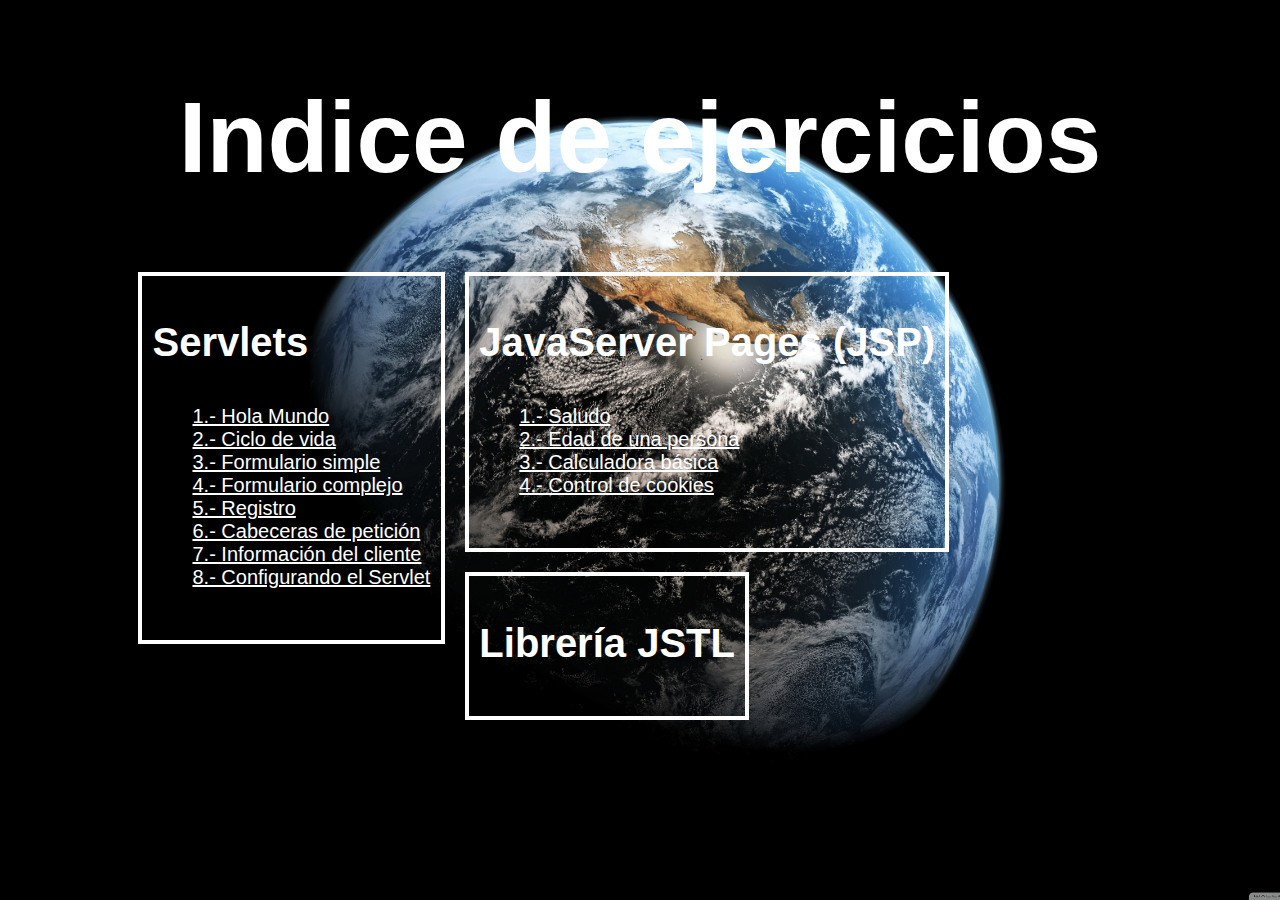
==== src/main/webapp/index.html @ 9708fc3f "Initial commit" ====
<!DOCTYPE html>
<!--
To change this license header, choose License Headers in Project Properties.
To change this template file, choose Tools | Templates
and open the template in the editor.
-->
<html>
    <head>
        <title>SERVLETS</title>
        <meta charset="UTF-8">
        <meta name="viewport" content="width=device-width, initial-scale=1.0">
        <link rel="stylesheet" type="text/css" href="CSS/normalizer.css">
        <link rel="stylesheet" type="text/css" href="CSS/estilos.css">
    </head>
    <body>
        <h1>Indice de ejercicios</h1>

        <div id="izq">
            <h2>Servlets</h2>
            <ul>
                <li><a href="HolaMundo">1.- Hola Mundo</a></li>
                <li><a href="CicloVida">2.- Ciclo de vida</a></li>
                <li><a href="HTML/formularioSimple.html">3.- Formulario simple</a></li>
                <li><a href="HTML/formularioComplejo.html">4.- Formulario complejo</a></li>
                <li><a href="HTML/registro.html">5.- Registro</a></li>
                <li><a href="Cabecera">6.- Cabeceras de petición</a></li>
                <li><a href="Cliente">7.- Información del cliente</a></li>
                <li><a href="HTML/error404.html">8.- Configurando el Servlet</a></li>
            </ul>
        </div>

         <div id="cen">
            <h2>JavaServer Pages (JSP)</h2>
            <ul>
                <li><a href="HTML/saludo.html">1.- Saludo</a></li>
                <li><a href="HTML/edadPersona.html">2.- Edad de una persona</a></li>
                <li><a href="JSP/calculadoraSimple.jsp">3.- Calculadora básica</a></li>
                <li><a href="JSP/menuCookie.jsp">4.- Control de cookies</a></li>
            </ul>
        </div>

        <div id="der">
            <h2>Librería JSTL</h2>
            <ul>
            </ul>
        </div>
    </body>
</html>
---- src/main/webapp/CSS/normalizer.css ----
/*
To change this license header, choose License Headers in Project Properties.
To change this template file, choose Tools | Templates
and open the template in the editor.
*/
/* 
    Created on : 20 sept. 2018, 11:41:49
    Author     : paco
*/

/*! normalize.css v8.0.0 | MIT License | github.com/necolas/normalize.css */

/* Document
   ========================================================================== */

/**
 * 1. Correct the line height in all browsers.
 * 2. Prevent adjustments of font size after orientation changes in iOS.
 */

html {
  line-height: 1.15; /* 1 */
  -webkit-text-size-adjust: 100%; /* 2 */
}

/* Sections
   ========================================================================== */

/**
 * Remove the margin in all browsers.
 */

body {
  margin: 0;
}

/**
 * Correct the font size and margin on `h1` elements within `section` and
 * `article` contexts in Chrome, Firefox, and Safari.
 */

h1 {
  font-size: 2em;
  margin: 0.67em 0;
}

/* Grouping content
   ========================================================================== */

/**
 * 1. Add the correct box sizing in Firefox.
 * 2. Show the overflow in Edge and IE.
 */

hr {
  box-sizing: content-box; /* 1 */
  height: 0; /* 1 */
  overflow: visible; /* 2 */
}

/**
 * 1. Correct the inheritance and scaling of font size in all browsers.
 * 2. Correct the odd `em` font sizing in all browsers.
 */

pre {
  font-family: monospace, monospace; /* 1 */
  font-size: 1em; /* 2 */
}

/* Text-level semantics
   ========================================================================== */

/**
 * Remove the gray background on active links in IE 10.
 */

a {
  background-color: transparent;
}

/**
 * 1. Remove the bottom border in Chrome 57-
 * 2. Add the correct text decoration in Chrome, Edge, IE, Opera, and Safari.
 */

abbr[title] {
  border-bottom: none; /* 1 */
  text-decoration: underline; /* 2 */
  text-decoration: underline dotted; /* 2 */
}

/**
 * Add the correct font weight in Chrome, Edge, and Safari.
 */

b,
strong {
  font-weight: bolder;
}

/**
 * 1. Correct the inheritance and scaling of font size in all browsers.
 * 2. Correct the odd `em` font sizing in all browsers.
 */

code,
kbd,
samp {
  font-family: monospace, monospace; /* 1 */
  font-size: 1em; /* 2 */
}

/**
 * Add the correct font size in all browsers.
 */

small {
  font-size: 80%;
}

/**
 * Prevent `sub` and `sup` elements from affecting the line height in
 * all browsers.
 */

sub,
sup {
  font-size: 75%;
  line-height: 0;
  position: relative;
  vertical-align: baseline;
}

sub {
  bottom: -0.25em;
}

sup {
  top: -0.5em;
}

/* Embedded content
   ========================================================================== */

/**
 * Remove the border on images inside links in IE 10.
 */

img {
  border-style: none;
}

/* Forms
   ========================================================================== */

/**
 * 1. Change the font styles in all browsers.
 * 2. Remove the margin in Firefox and Safari.
 */

button,
input,
optgroup,
select,
textarea {
  font-family: inherit; /* 1 */
  font-size: 100%; /* 1 */
  line-height: 1.15; /* 1 */
  margin: 0; /* 2 */
}

/**
 * Show the overflow in IE.
 * 1. Show the overflow in Edge.
 */

button,
input { /* 1 */
  overflow: visible;
}

/**
 * Remove the inheritance of text transform in Edge, Firefox, and IE.
 * 1. Remove the inheritance of text transform in Firefox.
 */

button,
select { /* 1 */
  text-transform: none;
}

/**
 * Correct the inability to style clickable types in iOS and Safari.
 */

button,
[type="button"],
[type="reset"],
[type="submit"] {
  -webkit-appearance: button;
}

/**
 * Remove the inner border and padding in Firefox.
 */

button::-moz-focus-inner,
[type="button"]::-moz-focus-inner,
[type="reset"]::-moz-focus-inner,
[type="submit"]::-moz-focus-inner {
  border-style: none;
  padding: 0;
}

/**
 * Restore the focus styles unset by the previous rule.
 */

button:-moz-focusring,
[type="button"]:-moz-focusring,
[type="reset"]:-moz-focusring,
[type="submit"]:-moz-focusring {
  outline: 1px dotted ButtonText;
}

/**
 * Correct the padding in Firefox.
 */

fieldset {
  padding: 0.35em 0.75em 0.625em;
}

/**
 * 1. Correct the text wrapping in Edge and IE.
 * 2. Correct the color inheritance from `fieldset` elements in IE.
 * 3. Remove the padding so developers are not caught out when they zero out
 *    `fieldset` elements in all browsers.
 */

legend {
  box-sizing: border-box; /* 1 */
  color: inherit; /* 2 */
  display: table; /* 1 */
  max-width: 100%; /* 1 */
  padding: 0; /* 3 */
  white-space: normal; /* 1 */
}

/**
 * Add the correct vertical alignment in Chrome, Firefox, and Opera.
 */

progress {
  vertical-align: baseline;
}

/**
 * Remove the default vertical scrollbar in IE 10+.
 */

textarea {
  overflow: auto;
}

/**
 * 1. Add the correct box sizing in IE 10.
 * 2. Remove the padding in IE 10.
 */

[type="checkbox"],
[type="radio"] {
  box-sizing: border-box; /* 1 */
  padding: 0; /* 2 */
}

/**
 * Correct the cursor style of increment and decrement buttons in Chrome.
 */

[type="number"]::-webkit-inner-spin-button,
[type="number"]::-webkit-outer-spin-button {
  height: auto;
}

/**
 * 1. Correct the odd appearance in Chrome and Safari.
 * 2. Correct the outline style in Safari.
 */

[type="search"] {
  -webkit-appearance: textfield; /* 1 */
  outline-offset: -2px; /* 2 */
}

/**
 * Remove the inner padding in Chrome and Safari on macOS.
 */

[type="search"]::-webkit-search-decoration {
  -webkit-appearance: none;
}

/**
 * 1. Correct the inability to style clickable types in iOS and Safari.
 * 2. Change font properties to `inherit` in Safari.
 */

::-webkit-file-upload-button {
  -webkit-appearance: button; /* 1 */
  font: inherit; /* 2 */
}

/* Interactive
   ========================================================================== */

/*
 * Add the correct display in Edge, IE 10+, and Firefox.
 */

details {
  display: block;
}

/*
 * Add the correct display in all browsers.
 */

summary {
  display: list-item;
}

/* Misc
   ========================================================================== */

/**
 * Add the correct display in IE 10+.
 */

template {
  display: none;
}

/**
 * Add the correct display in IE 10.
 */

[hidden] {
  display: none;
}
---- src/main/webapp/CSS/estilos.css ----
/*
To change this license header, choose License Headers in Project Properties.
To change this template file, choose Tools | Templates
and open the template in the editor.
*/
/* 
    Created on : 20 sept. 2018, 11:41:37
    Author     : paco
*/
*{
    box-sizing: border-box; 
}

body{
    background-image: url(../IMAGE/earth.jpg);
    background-position: center center;
    background-repeat: no-repeat;
    background-attachment: fixed;
    background-size: cover;
    background-color: black;
    padding: 10%;
    padding-top: 1%;
    color: white;
    font-family: sans-serif;
    text-align:center;
    margin:0 auto;
    font-size: 40px;
}

a { 
    color: #ffffff; 
}

h1{
    font-size: 100px;
}

h2{
    font-size: 40px;
}


li{
    list-style-type: none;
    font-size: 20px;
    text-align: left;
}

#izq{
    /*display: inline-block;*/
    float: left;
    text-align: left;
    border: 4px white solid;
    padding: 1%;
    margin: 1%;
}

#cen{
    /*display: inline-block;*/
    float: left;
    text-align: left;
    margin-left: 8%;
    margin-right: 8%;
    border: 4px white solid;
    padding: 1%;
    margin: 1%;
}

#der{
    /*display: inline-block;*/
    float: left;
    text-align: left;
    border: 4px white solid;
    padding: 1%;
    margin: 1%;
}

form{
    /*background-color: white;*/
    opacity: 0.9;
    color: black;
    font-size: 20px;
}
fieldset{
    padding: 10px;
    margin: 0;
    text-align: center;
    margin-bottom: 5%;
}

label, input, button{
    margin: 1%;
    display: inline-block;
}

label{
    width: 250px;
}


legend {
    width: 400px;
    overflow: hidden;
    border: 6px groove #ccc;
    background: white;
    font-weight:bold;
}

fieldset {
    border:6px groove #ccc; /* Borde */
    background: white; /* Color de fondo */
    color:black; /* Color del texto de todo el contenido */
    opacity: 0.9;
}

button{
    background-color: white;
    border:2px groove #000;
    padding: 10px;
    text-align: center;
    text-decoration: none;
    display: inline-block;
    font-size: 16px;
    border-radius: 45px;
    transition-duration: 0.4s;
}

button:hover {
    background-color: black;
    border:2px groove #fff;
    padding: 10px 20px;
    text-align: center;
    text-decoration: none;
    display: inline-block;
    font-size: 16px;
    border-radius: 45px;
    color: white;
}
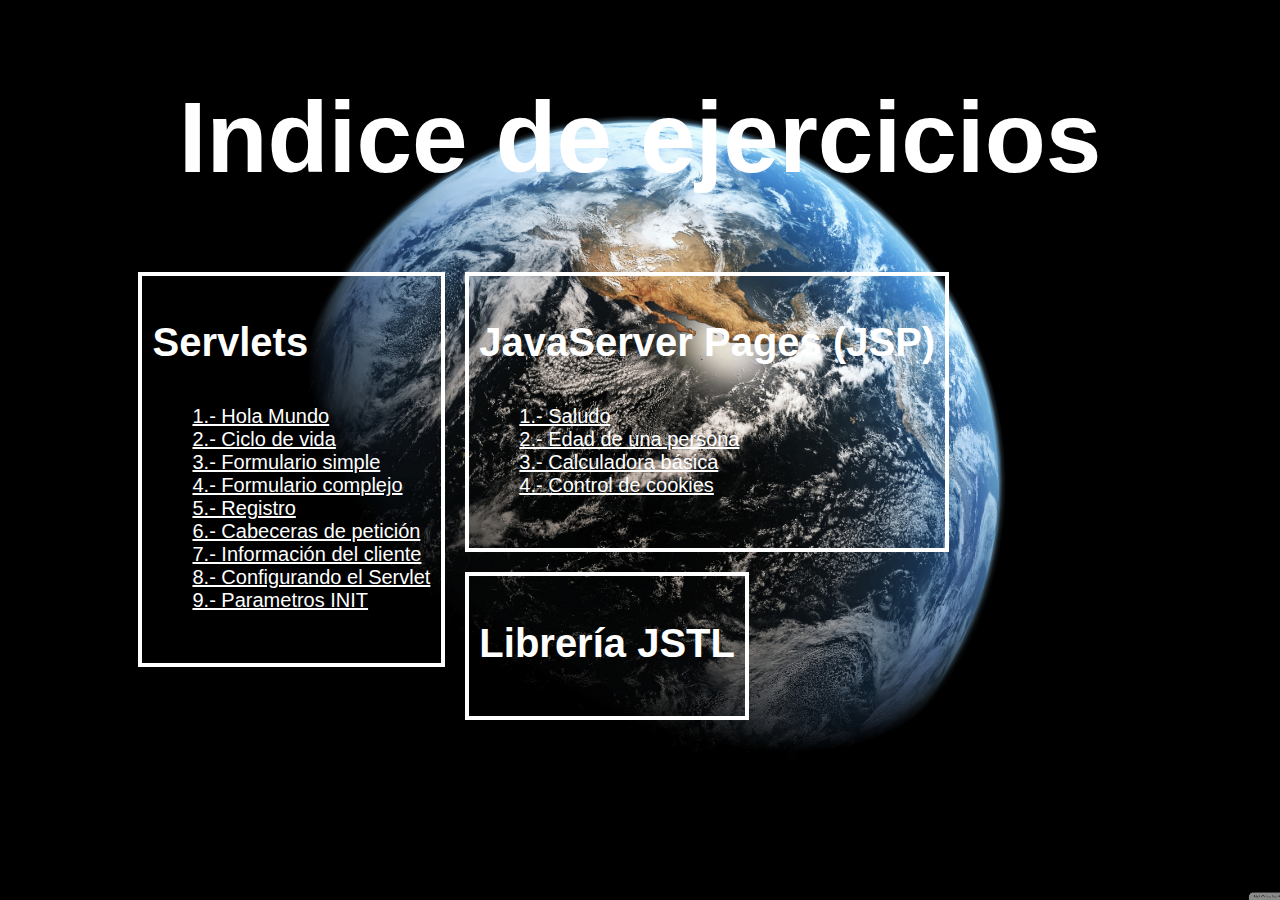
==== commit 6c05f78b: "Segundo commit" ====
--- a/src/main/webapp/index.html
+++ b/src/main/webapp/index.html
@@ -26,6 +26,7 @@
                 <li><a href="Cabecera">6.- Cabeceras de petición</a></li>
                 <li><a href="Cliente">7.- Información del cliente</a></li>
                 <li><a href="HTML/error404.html">8.- Configurando el Servlet</a></li>
+                <li><a href="ParametrosInitCliente">9.- Parametros INIT</a></li>
             </ul>
         </div>
 
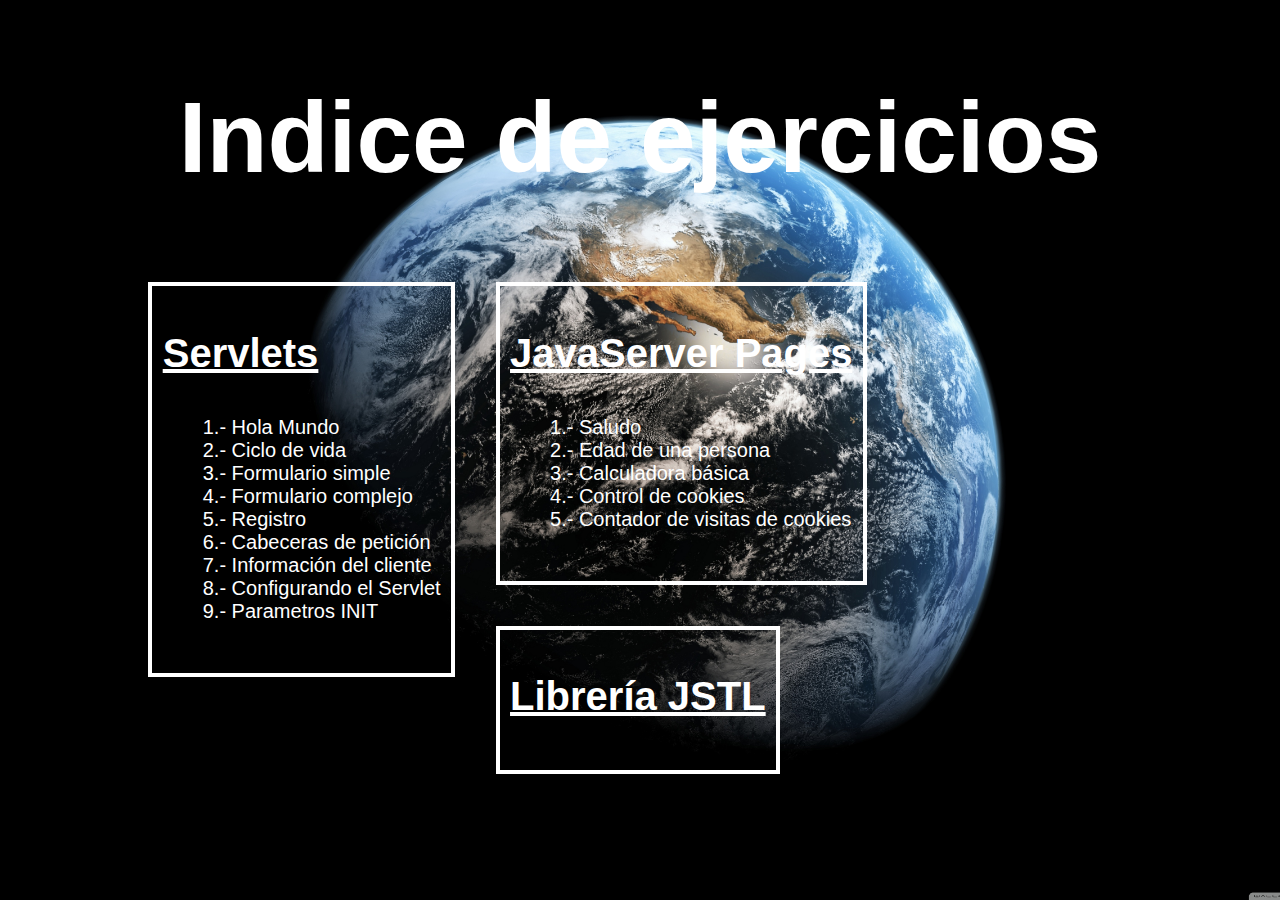
==== commit c1720f89: "Tercer Commit" ====
--- a/src/main/webapp/index.html
+++ b/src/main/webapp/index.html
@@ -31,12 +31,13 @@
         </div>
 
          <div id="cen">
-            <h2>JavaServer Pages (JSP)</h2>
+            <h2>JavaServer Pages</h2>
             <ul>
                 <li><a href="HTML/saludo.html">1.- Saludo</a></li>
                 <li><a href="HTML/edadPersona.html">2.- Edad de una persona</a></li>
                 <li><a href="JSP/calculadoraSimple.jsp">3.- Calculadora básica</a></li>
                 <li><a href="JSP/menuCookie.jsp">4.- Control de cookies</a></li>
+                <li><a href="JSP/contadorVisitasCookies.jsp">5.- Contador de visitas de cookies</a></li>
             </ul>
         </div>
 
--- a/src/main/webapp/CSS/estilos.css
+++ b/src/main/webapp/CSS/estilos.css
@@ -29,6 +29,15 @@
 
 a { 
     color: #ffffff; 
+    text-decoration: none;
+}
+
+
+#menuCookies{
+    color: #000;
+}
+#menuCookies:hover{
+    color: #fff;
 }
 
 h1{
@@ -37,6 +46,7 @@
 
 h2{
     font-size: 40px;
+    text-decoration: underline white;
 }
 
 
@@ -52,7 +62,7 @@
     text-align: left;
     border: 4px white solid;
     padding: 1%;
-    margin: 1%;
+    margin: 2%;
 }
 
 #cen{
@@ -63,7 +73,7 @@
     margin-right: 8%;
     border: 4px white solid;
     padding: 1%;
-    margin: 1%;
+    margin: 2%;
 }
 
 #der{
@@ -72,7 +82,7 @@
     text-align: left;
     border: 4px white solid;
     padding: 1%;
-    margin: 1%;
+    margin: 2%;
 }
 
 form{
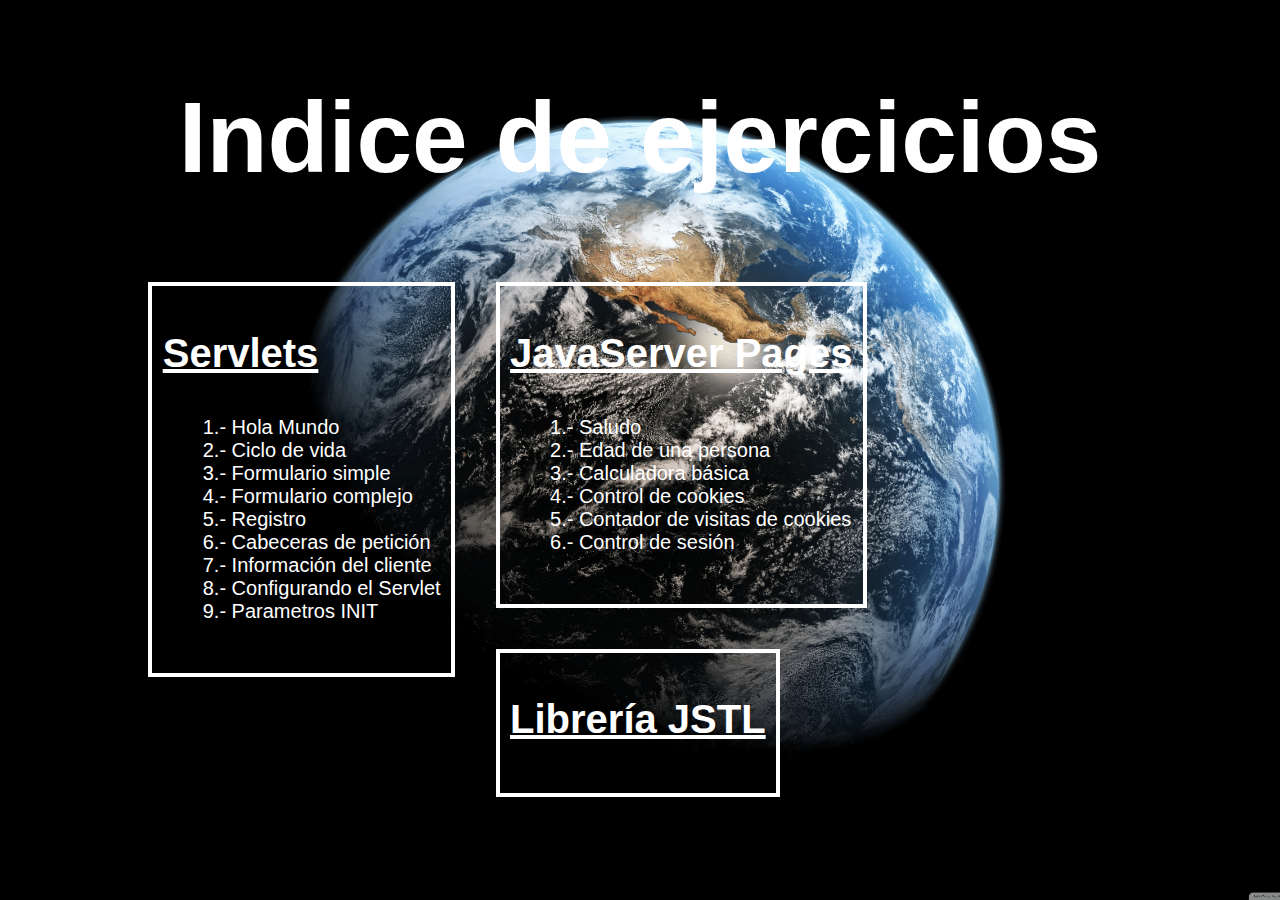
==== commit d30e1f1b: "control de sesiones hecho" ====
--- a/src/main/webapp/index.html
+++ b/src/main/webapp/index.html
@@ -35,9 +35,10 @@
             <ul>
                 <li><a href="HTML/saludo.html">1.- Saludo</a></li>
                 <li><a href="HTML/edadPersona.html">2.- Edad de una persona</a></li>
-                <li><a href="JSP/calculadoraSimple.jsp">3.- Calculadora básica</a></li>
+                <li><a href="JSP/calculadoraBasica.jsp">3.- Calculadora básica</a></li>
                 <li><a href="JSP/menuCookie.jsp">4.- Control de cookies</a></li>
                 <li><a href="JSP/contadorVisitasCookies.jsp">5.- Contador de visitas de cookies</a></li>
+                <li><a href="JSP/menuSesion.jsp">6.- Control de sesión</a></li>
             </ul>
         </div>
 
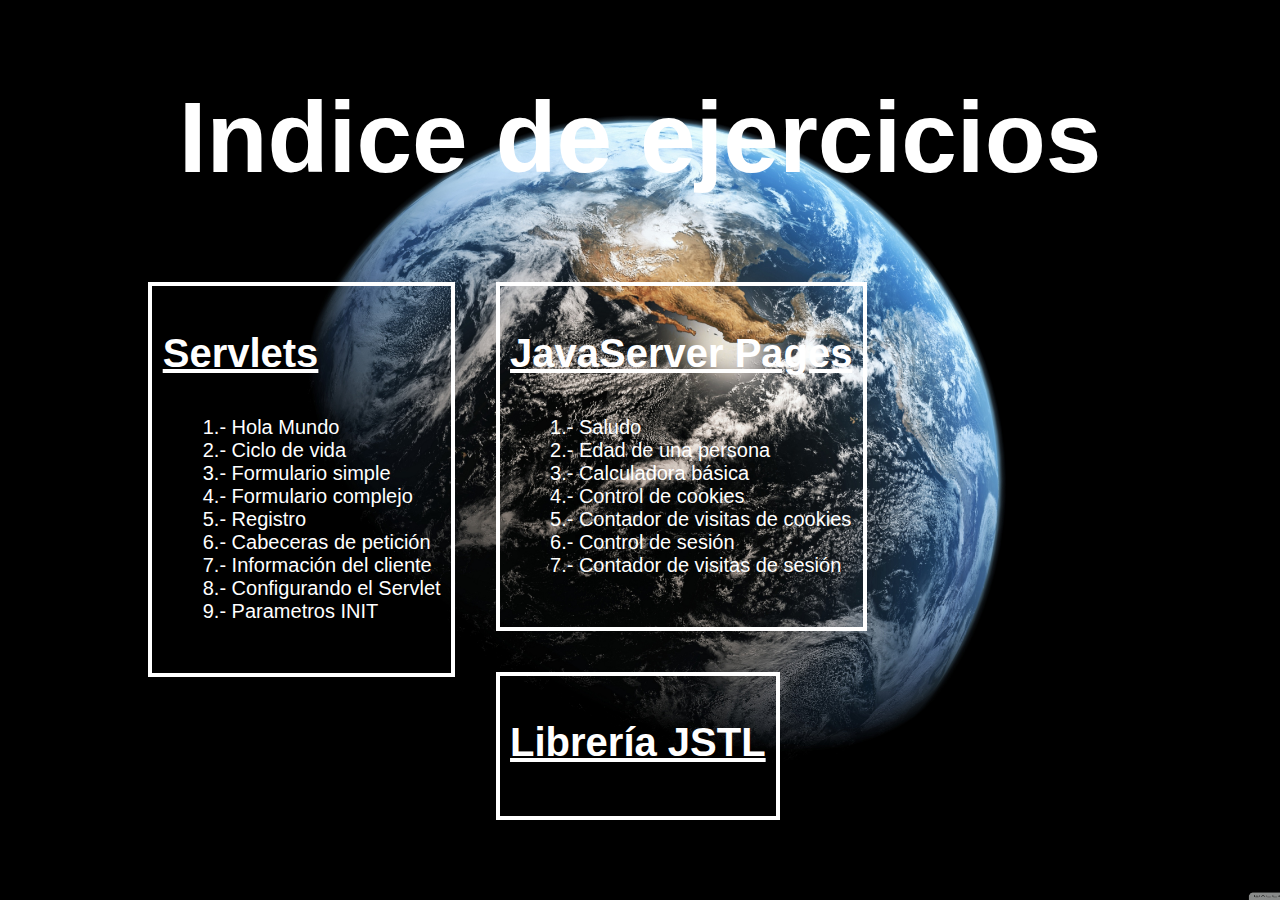
==== commit a2fdb2e4: "Realizando el contador de visitas con sesiones" ====
--- a/src/main/webapp/index.html
+++ b/src/main/webapp/index.html
@@ -39,6 +39,7 @@
                 <li><a href="JSP/menuCookie.jsp">4.- Control de cookies</a></li>
                 <li><a href="JSP/contadorVisitasCookies.jsp">5.- Contador de visitas de cookies</a></li>
                 <li><a href="JSP/menuSesion.jsp">6.- Control de sesión</a></li>
+                <li><a href="JSP/contadorVisitasSesiones.jsp">7.- Contador de visitas de sesión</a></li>
             </ul>
         </div>
 
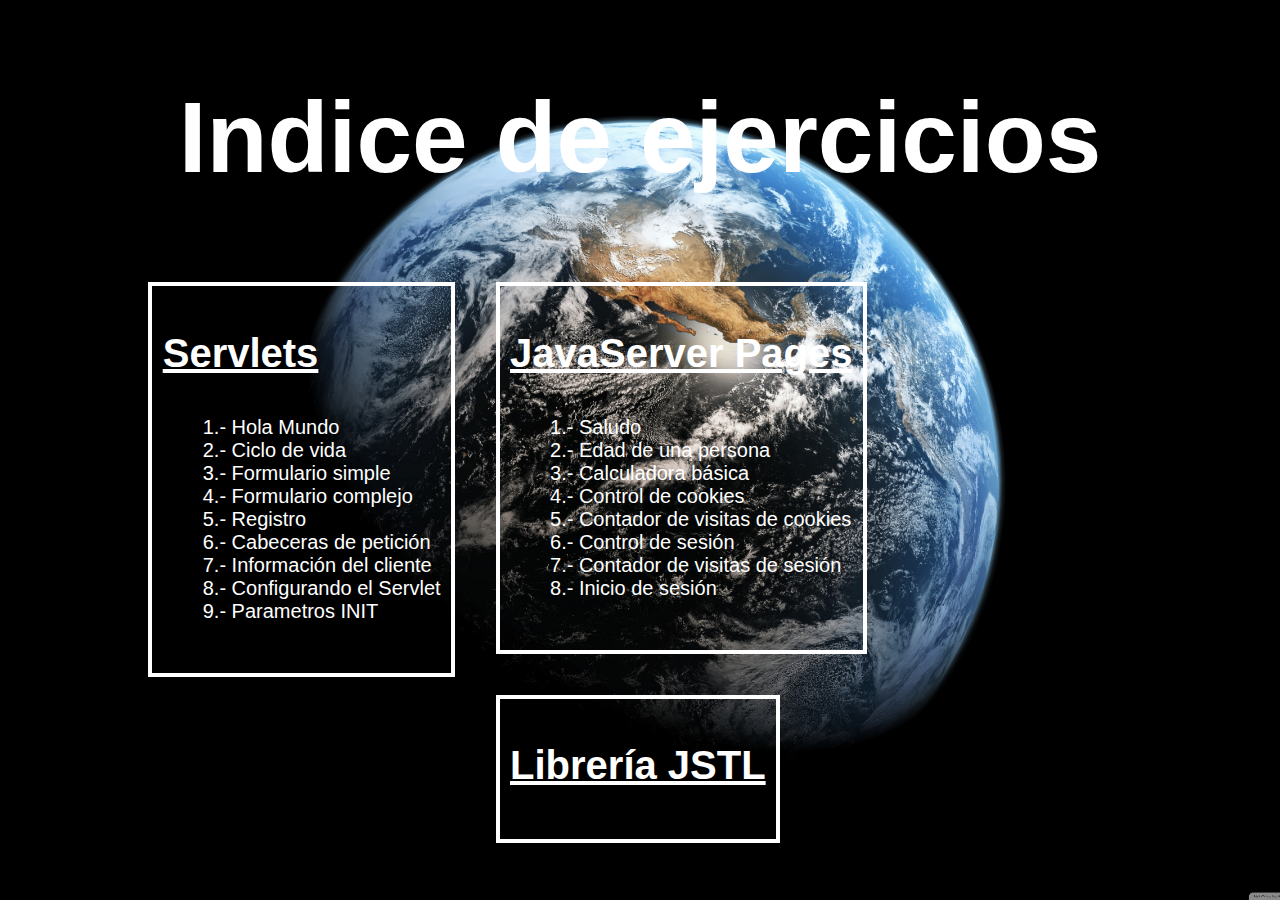
==== commit 1f3010d7: "Login hecho, faltan cookies y usuario erróneo" ====
--- a/src/main/webapp/index.html
+++ b/src/main/webapp/index.html
@@ -40,6 +40,7 @@
                 <li><a href="JSP/contadorVisitasCookies.jsp">5.- Contador de visitas de cookies</a></li>
                 <li><a href="JSP/menuSesion.jsp">6.- Control de sesión</a></li>
                 <li><a href="JSP/contadorVisitasSesiones.jsp">7.- Contador de visitas de sesión</a></li>
+                <li><a href="IDENTIFICACION/login.jsp">8.- Inicio de sesión</a></li>
             </ul>
         </div>
 
